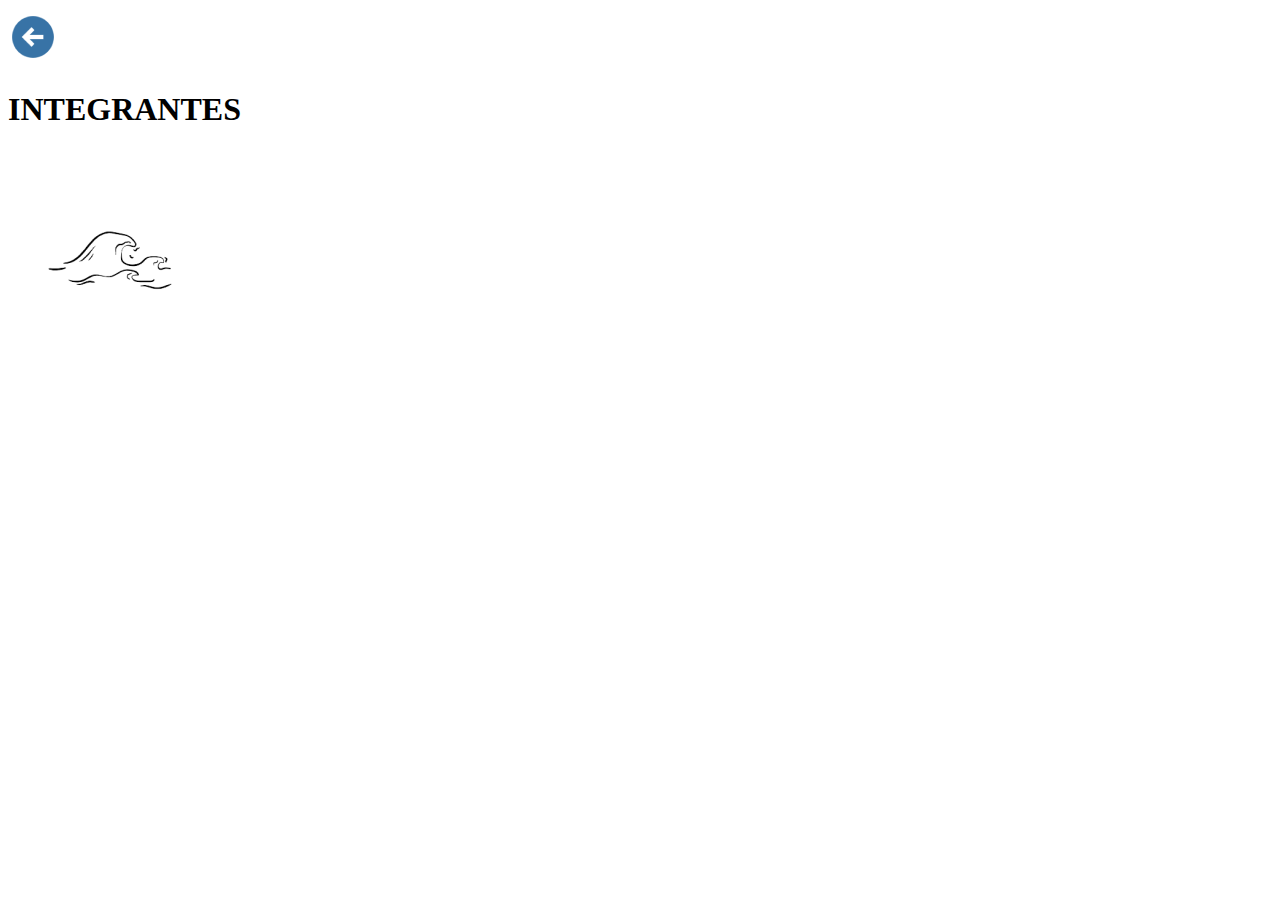
==== integrantes.html @ 18a214e1 "Adicionando o header" ====
<!DOCTYPE html>
<html lang="pt-br">
  <head>
    <meta charset="UTF-8" />
    <meta name="viewport" content="width=device-width, initial-scale=1.0" />
    <title>INTEGRANTES</title>
  </head>
  <body>
    <header class="cabecalho">
      <div class="back">
        <a href="./index.html">
          <img src="./img/back.png" alt="seta para esquerda em azul"
        /></a>
      </div>
      <div class="logo">
        <h1>INTEGRANTES</h1>
        <img src="./img/onda.png" alt="Onda minimalista na cor preta" />
      </div>
    </header>
  </body>
</html>
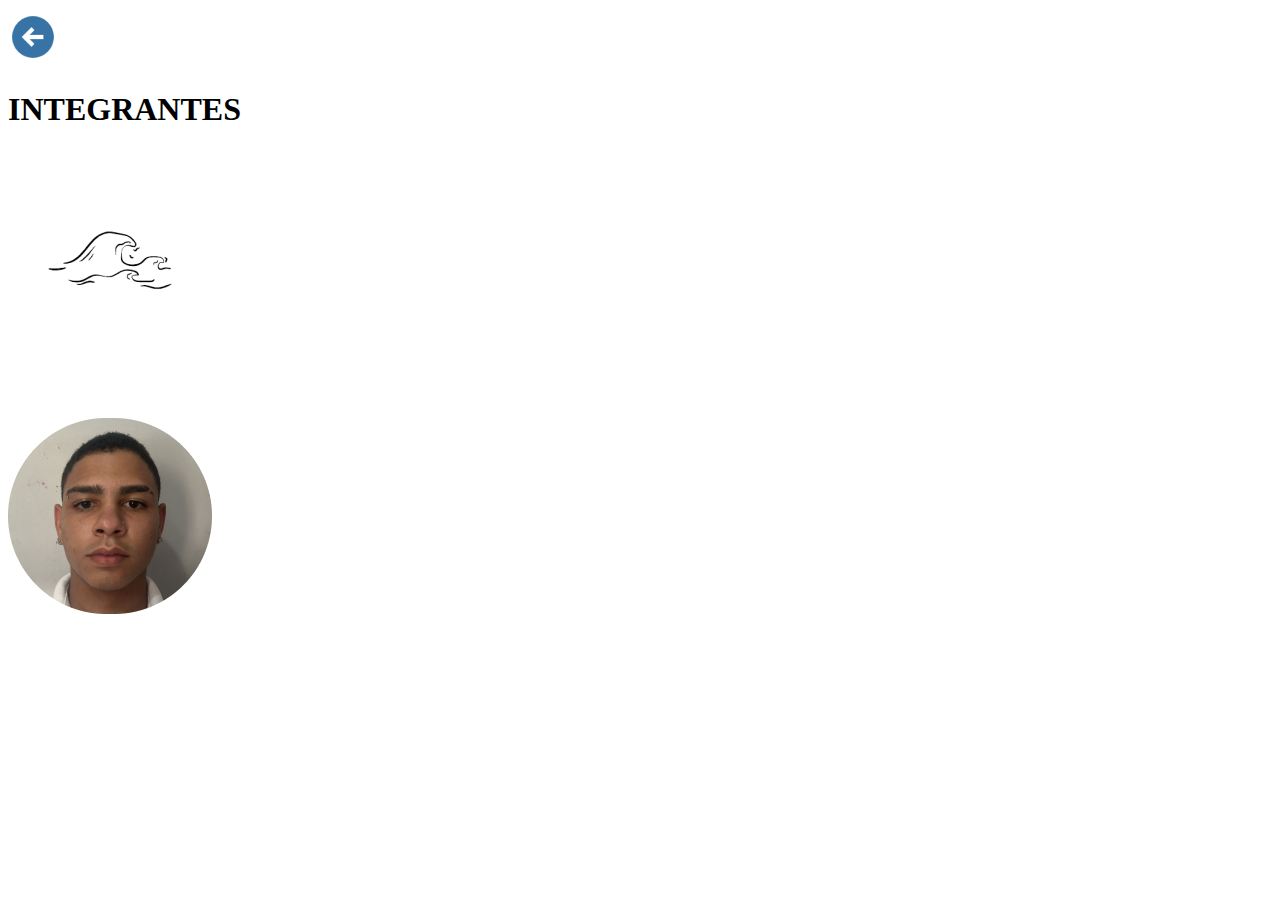
==== commit 1f6c51a0: "Arrumando o head e adicionando o main" ====
--- a/integrantes.html
+++ b/integrantes.html
@@ -3,19 +3,29 @@
   <head>
     <meta charset="UTF-8" />
     <meta name="viewport" content="width=device-width, initial-scale=1.0" />
+    <meta name="description" content="pagina integrantes" />
+    <meta
+      name="keywords"
+      content="integrantes, fiap, ads, programação, global solution, oceano. "
+    />
     <title>INTEGRANTES</title>
   </head>
   <body>
-    <header class="cabecalho">
-      <div class="back">
+    <header>
+      <div>
         <a href="./index.html">
           <img src="./img/back.png" alt="seta para esquerda em azul"
         /></a>
       </div>
-      <div class="logo">
+      <div>
         <h1>INTEGRANTES</h1>
         <img src="./img/onda.png" alt="Onda minimalista na cor preta" />
       </div>
     </header>
+    <main>
+      <section>
+        <img src="./img/imgMarcos.png" alt="Uma foto do marcos de frente" />
+      </section>
+    </main>
   </body>
 </html>
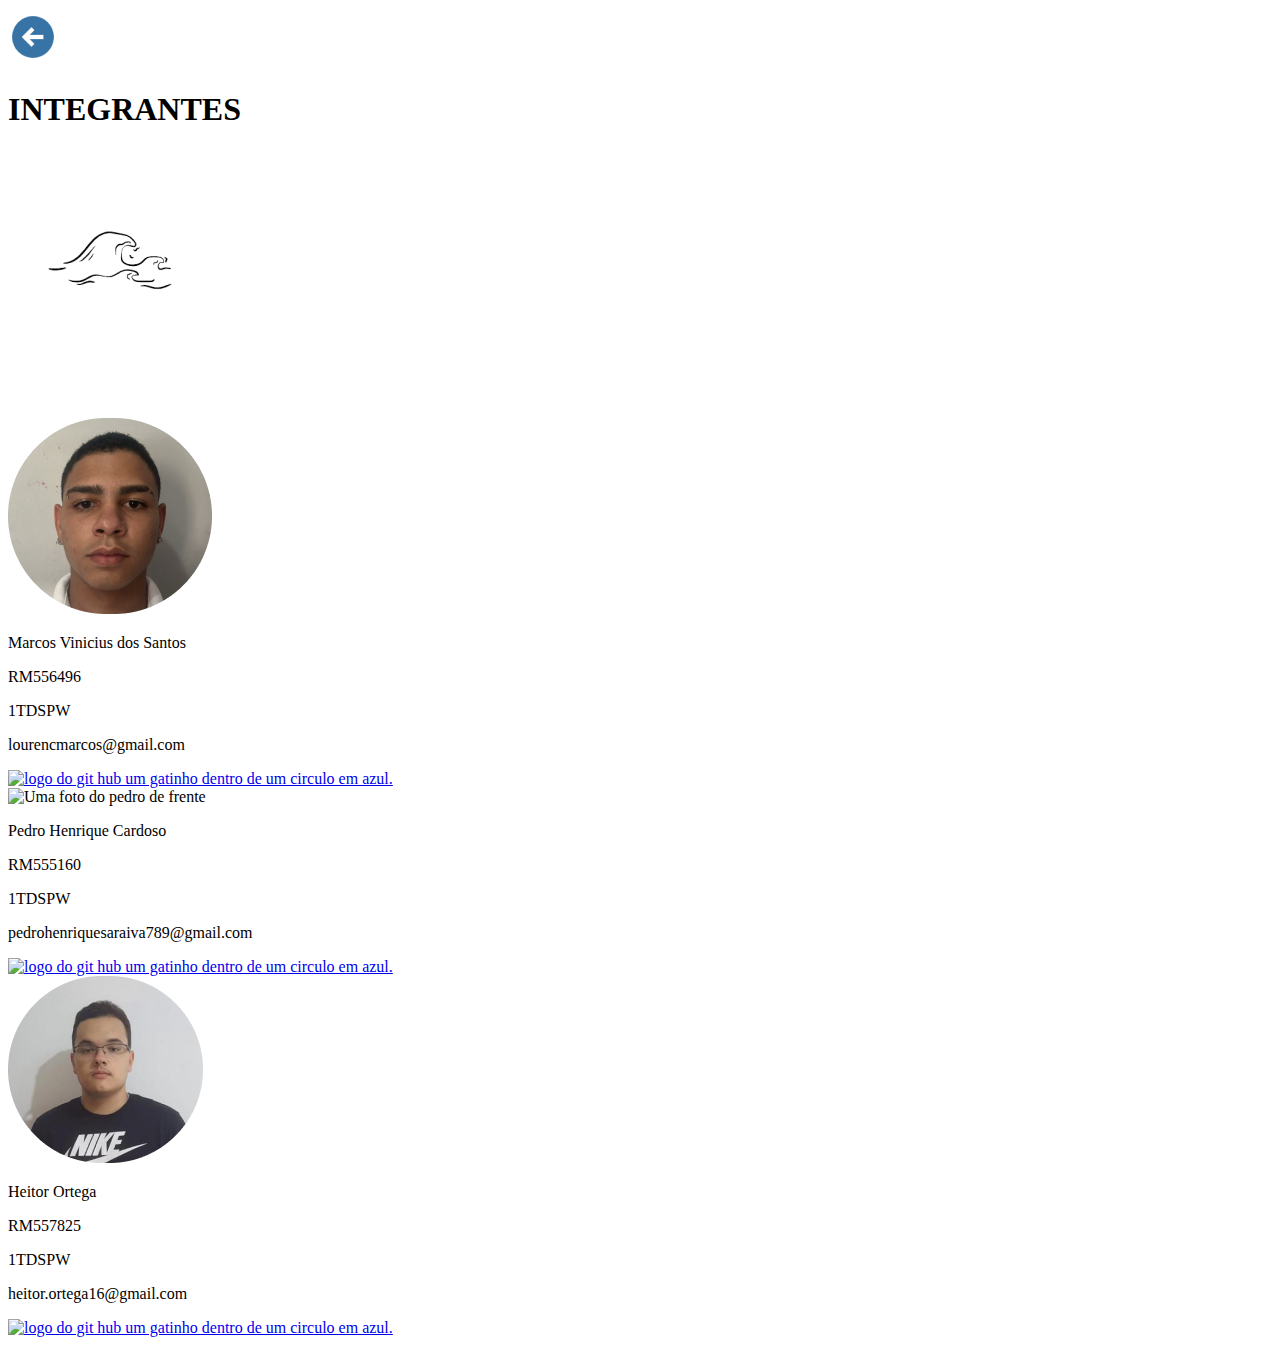
==== commit e19952ea: "Heitor adicionado, main finalizado" ====
--- a/integrantes.html
+++ b/integrantes.html
@@ -22,9 +22,45 @@
         <img src="./img/onda.png" alt="Onda minimalista na cor preta" />
       </div>
     </header>
+
     <main>
       <section>
         <img src="./img/imgMarcos.png" alt="Uma foto do marcos de frente" />
+        <p>Marcos Vinicius dos Santos</p>
+        <p>RM556496</p>
+        <p>1TDSPW</p>
+        <p>lourencmarcos@gmail.com</p>
+        <a href="https://github.com/MarcosVini222"
+          ><img
+            src="./img/gitHub.png"
+            alt="logo do git hub um gatinho dentro de um circulo em azul."
+        /></a>
+      </section>
+
+      <section>
+        <img src="./img/imgPedro.png" alt="Uma foto do pedro de frente" />
+        <p>Pedro Henrique Cardoso</p>
+        <p>RM555160</p>
+        <p>1TDSPW</p>
+        <p>pedrohenriquesaraiva789@gmail.com</p>
+        <a href="https://github.com/Cardoso2626"
+          ><img
+            src="./img/gitHub.png"
+            alt="logo do git hub um gatinho dentro de um circulo em azul."
+        /></a>
+      </section>
+
+      <section>
+        <img src="./img/imgHeitor.png" alt="Uma foto do heitor de frente" />
+        <p>Heitor Ortega</p>
+        <p>RM557825</p>
+        <p>1TDSPW</p>
+        <p>heitor.ortega16@gmail.com</p>
+        <a href="https://github.com/HeitorOrtega"
+          ><img
+            src="./img/gitHub.png"
+            alt="logo do git hub um gatinho dentro de um circulo em azul."
+        /></a>
       </section>
     </main>
   </body>
